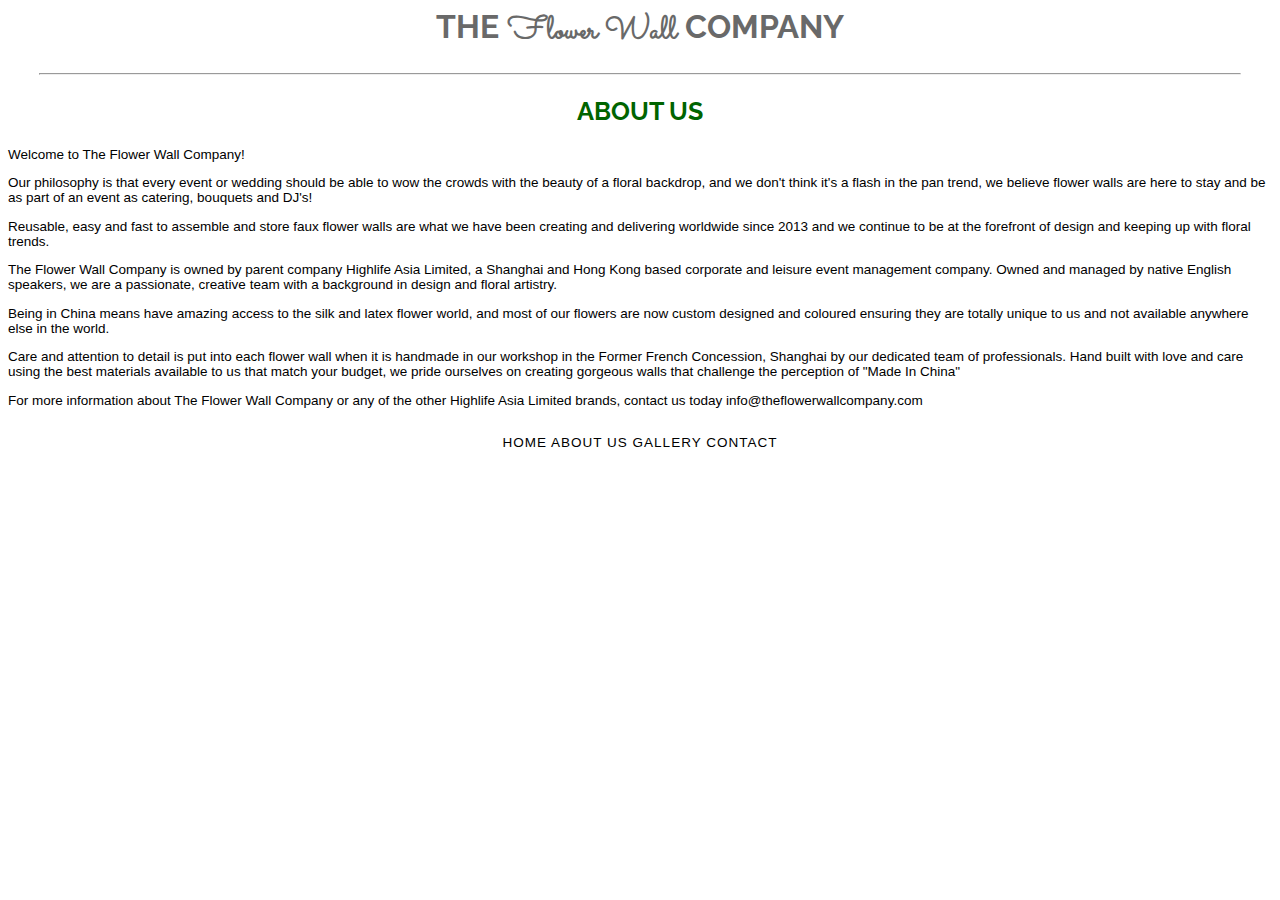
==== about.html @ 47c173e1 "initial commit" ====
<html>
<head>

    <meta charset="utf-8">
    <title>THE Flower Wall COMPANY</title>
    <meta name="viewport" content="width=device-width, initial-scale=1.0">
    <link href='https://fonts.googleapis.com/css?family=Sacramento' rel='stylesheet' type='text/css'>
    <link href='https://fonts.googleapis.com/css?family=Raleway:500' rel='stylesheet' type='text/css'>

<style>

body {
  font-family: sans-serif;
  font-size: 13.5;
    }
h1 {
  font: Raleway, sans-serif ;
  color: dimgray;
  text-align: center;
  
    }
hr {
  width: 95%;
  color: dimgray;
        
    }
h2 {
        font-family: Raleway;
        color: darkgreen;
        font-size: 25;
        text-align: center;
    }
a {
    text-decoration: none; }
    a:link {  color: black; } 
    a:visited {  color: black; }
    a:hover { color: hotpink; }
    a:active { color: hotpink; }
        
menu {
    display: block;
    overflow-x: auto;
    overflow-y: auto;
    width: 100%;
    margin: 0;
    float: left;
    padding: 0px;
    letter-spacing: 1px;
    background-color: white;
    list-style-type: none;
    margin-top: 1em;
    margin-bottom: 1em;
    margin-left: 0px;
    margin-right: 0px;
    padding-left: 0px;
    text-align: justify center;
    color: black;
}
    
</style>
</head>
<body>

    <h1><font size="6"><font face="Raleway">THE</font>
        <font face="Sacramento">Flower Wall</font>
                       <font face="Raleway">COMPANY</font>
        </font></h1>
    <hr>
    <h2>ABOUT US</h2>
    <p>Welcome to The Flower Wall Company!</p>
    <p>Our philosophy is that every event or wedding should be able to wow the crowds with the beauty of a floral backdrop, and we don't think it's a flash in the pan trend, we believe flower walls are here to stay and be as part of an event as catering, bouquets and DJ's!</p>

    <p>Reusable, easy and fast to assemble and store faux flower walls are what we have been creating and delivering worldwide since 2013 and we continue to be at the forefront of design and keeping up with floral trends.</p>

    <p>The Flower Wall Company is owned by parent company Highlife Asia Limited, a Shanghai and Hong Kong based corporate and leisure event management company. Owned and managed by native English speakers, we are a passionate, creative team with a background in design and floral artistry.</p>

    <p>Being in China means have amazing access to the silk and latex flower world, and most of our flowers are now custom designed and coloured ensuring they are totally unique to us and not available anywhere else in the world.</p> 

    <p>Care and attention to detail is put into each flower wall when it is handmade in our workshop in the Former French Concession, Shanghai by our dedicated team of professionals. Hand built with love and care using the best materials available to us that match your budget, we pride ourselves on creating gorgeous walls that challenge the perception of "Made In China"</p>

    <p>For more information about The Flower Wall Company or any of the other Highlife Asia Limited brands, contact us today info@theflowerwallcompany.com</p>
<nav>
<menu type="context" id="mainmenu">
<center><a href="index.html">HOME</a>
<a href="about.html">ABOUT US</a>
<a href="gallery.html">GALLERY</a>
<a href="contact.html">CONTACT</a></center>
</menu>
</nav>
</body>
</html>
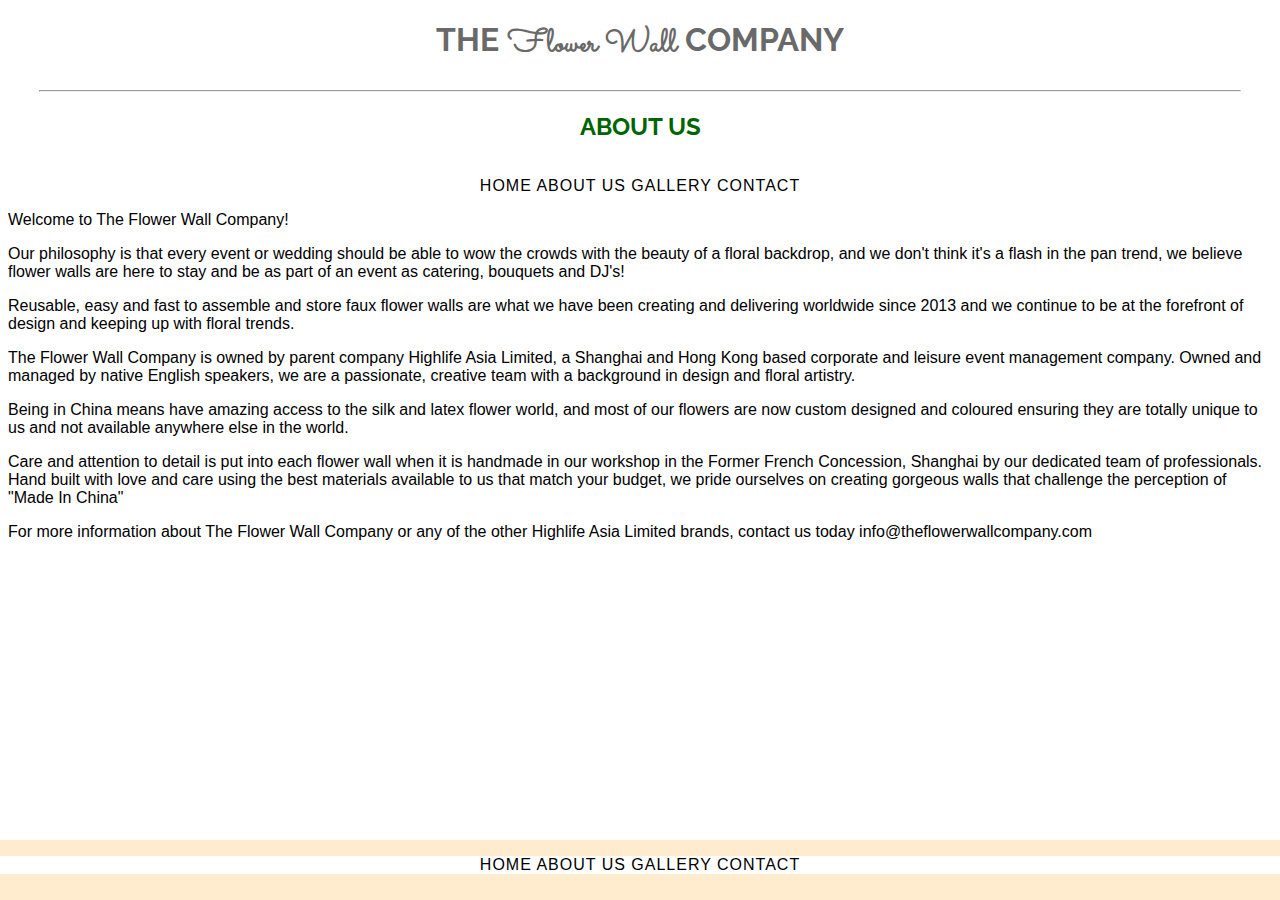
==== commit b8cb4695: "added footer" ====
--- a/about.html
+++ b/about.html
@@ -1,3 +1,4 @@
+<!DOCTYPE html>
 <html>
 <head>
 
@@ -56,6 +57,17 @@
     text-align: justify center;
     color: black;
 }
+footer {
+    display: block;
+    height: 60px;
+    position: fixed;
+    bottom: 0px;
+    left: 0px;
+    background-color: blanchedalmond;
+    width: 100%;
+    
+            
+        }    
     
 </style>
 </head>
@@ -67,6 +79,16 @@
         </font></h1>
     <hr>
     <h2>ABOUT US</h2>
+    
+<nav>
+<menu type="context" id="mainmenu">
+<center><a href="index.html">HOME</a>
+<a href="about.html">ABOUT US</a>
+<a href="gallery.html">GALLERY</a>
+<a href="contact.html">CONTACT</a></center>
+</menu>
+</nav>
+    
     <p>Welcome to The Flower Wall Company!</p>
     <p>Our philosophy is that every event or wedding should be able to wow the crowds with the beauty of a floral backdrop, and we don't think it's a flash in the pan trend, we believe flower walls are here to stay and be as part of an event as catering, bouquets and DJ's!</p>
 
@@ -80,12 +102,12 @@
 
     <p>For more information about The Flower Wall Company or any of the other Highlife Asia Limited brands, contact us today info@theflowerwallcompany.com</p>
 <nav>
-<menu type="context" id="mainmenu">
+<footer><menu type="context" id="mainmenu">
 <center><a href="index.html">HOME</a>
 <a href="about.html">ABOUT US</a>
 <a href="gallery.html">GALLERY</a>
 <a href="contact.html">CONTACT</a></center>
-</menu>
+</menu></footer>
 </nav>
 </body>
 </html>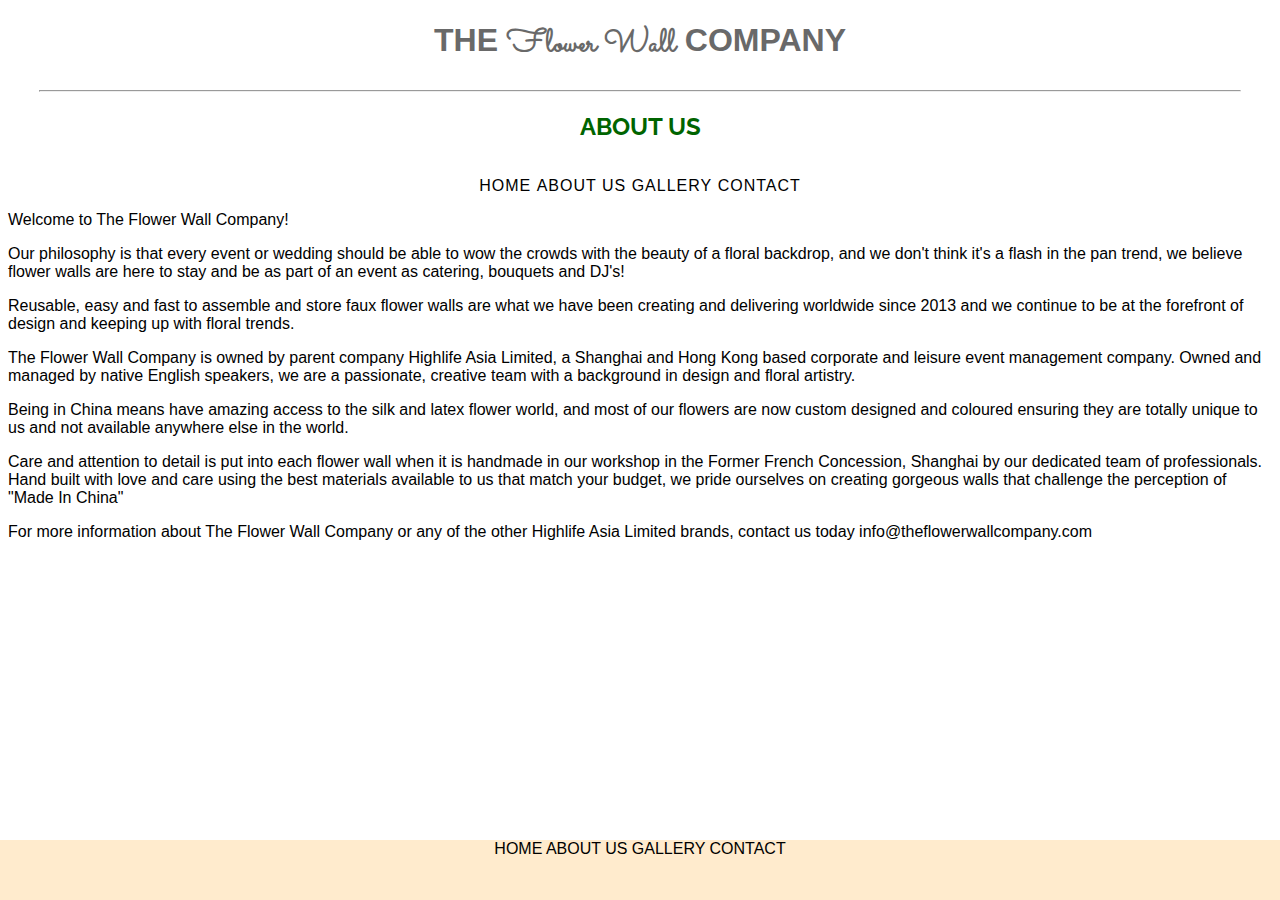
==== commit 9e791aea: "making columns" ====
--- a/about.html
+++ b/about.html
@@ -1,113 +1,59 @@
 <!DOCTYPE html>
 <html>
 <head>
-
+<link rel="stylesheet" type="text/css" href="aboutstyle.css"> 
     <meta charset="utf-8">
     <title>THE Flower Wall COMPANY</title>
     <meta name="viewport" content="width=device-width, initial-scale=1.0">
     <link href='https://fonts.googleapis.com/css?family=Sacramento' rel='stylesheet' type='text/css'>
     <link href='https://fonts.googleapis.com/css?family=Raleway:500' rel='stylesheet' type='text/css'>
-
-<style>
-
-body {
-  font-family: sans-serif;
-  font-size: 13.5;
-    }
-h1 {
-  font: Raleway, sans-serif ;
-  color: dimgray;
-  text-align: center;
-  
-    }
-hr {
-  width: 95%;
-  color: dimgray;
-        
-    }
-h2 {
-        font-family: Raleway;
-        color: darkgreen;
-        font-size: 25;
-        text-align: center;
-    }
-a {
-    text-decoration: none; }
-    a:link {  color: black; } 
-    a:visited {  color: black; }
-    a:hover { color: hotpink; }
-    a:active { color: hotpink; }
-        
-menu {
-    display: block;
-    overflow-x: auto;
-    overflow-y: auto;
-    width: 100%;
-    margin: 0;
-    float: left;
-    padding: 0px;
-    letter-spacing: 1px;
-    background-color: white;
-    list-style-type: none;
-    margin-top: 1em;
-    margin-bottom: 1em;
-    margin-left: 0px;
-    margin-right: 0px;
-    padding-left: 0px;
-    text-align: justify center;
-    color: black;
-}
-footer {
-    display: block;
-    height: 60px;
-    position: fixed;
-    bottom: 0px;
-    left: 0px;
-    background-color: blanchedalmond;
-    width: 100%;
-    
-            
-        }    
-    
-</style>
+<title>The Flower Wall Co.</title>
 </head>
 <body>
 
-    <h1><font size="6"><font face="Raleway">THE</font>
-        <font face="Sacramento">Flower Wall</font>
-                       <font face="Raleway">COMPANY</font>
-        </font></h1>
+    <h1>THE
+        <span style=font-family:Sacramento>Flower Wall</span>
+            COMPANY
+      </h1>
     <hr>
     <h2>ABOUT US</h2>
-    
+<!--first menu-->
+<div class="menu">
 <nav>
-<menu type="context" id="mainmenu">
-<center><a href="index.html">HOME</a>
-<a href="about.html">ABOUT US</a>
-<a href="gallery.html">GALLERY</a>
-<a href="contact.html">CONTACT</a></center>
-</menu>
+    <ul>
+    <li><a href="index.html">HOME</a></li>
+    <li><a href="about.html">ABOUT US</a></li>
+    <li><a href="gallery.html">GALLERY</a></li>
+    <li><a href="contact.html">CONTACT</a></li>
+    </ul>
 </nav>
-    
-    <p>Welcome to The Flower Wall Company!</p>
-    <p>Our philosophy is that every event or wedding should be able to wow the crowds with the beauty of a floral backdrop, and we don't think it's a flash in the pan trend, we believe flower walls are here to stay and be as part of an event as catering, bouquets and DJ's!</p>
+</div>
+   
 
-    <p>Reusable, easy and fast to assemble and store faux flower walls are what we have been creating and delivering worldwide since 2013 and we continue to be at the forefront of design and keeping up with floral trends.</p>
+<div id="body">  
+   <p>Welcome to The Flower Wall Company!</p>
+        <p>Our philosophy is that every event or wedding should be able to wow the crowds with the beauty of a floral backdrop, and we don't think it's a flash in the pan trend, we believe flower walls are here to stay and be as part of an event as catering, bouquets and DJ's!</p>
+
+        <p>Reusable, easy and fast to assemble and store faux flower walls are what we have been creating and delivering worldwide since 2013 and we continue to be at the forefront of design and keeping up with floral trends.</p>
 
     <p>The Flower Wall Company is owned by parent company Highlife Asia Limited, a Shanghai and Hong Kong based corporate and leisure event management company. Owned and managed by native English speakers, we are a passionate, creative team with a background in design and floral artistry.</p>
 
-    <p>Being in China means have amazing access to the silk and latex flower world, and most of our flowers are now custom designed and coloured ensuring they are totally unique to us and not available anywhere else in the world.</p> 
+        <p>Being in China means have amazing access to the silk and latex flower world, and most of our flowers are now custom designed and coloured ensuring they are totally unique to us and not available anywhere else in the world.</p>
 
     <p>Care and attention to detail is put into each flower wall when it is handmade in our workshop in the Former French Concession, Shanghai by our dedicated team of professionals. Hand built with love and care using the best materials available to us that match your budget, we pride ourselves on creating gorgeous walls that challenge the perception of "Made In China"</p>
 
-    <p>For more information about The Flower Wall Company or any of the other Highlife Asia Limited brands, contact us today info@theflowerwallcompany.com</p>
+        <p>For more information about The Flower Wall Company or any of the other Highlife Asia Limited brands, contact us today info@theflowerwallcompany.com</p>
+    </div>
+<!--<!bottom menu>-->
+<div id="footer">    
 <nav>
-<footer><menu type="context" id="mainmenu">
-<center><a href="index.html">HOME</a>
+<footer>
+<a href="index.html">HOME</a>
 <a href="about.html">ABOUT US</a>
 <a href="gallery.html">GALLERY</a>
-<a href="contact.html">CONTACT</a></center>
-</menu></footer>
+<a href="contact.html">CONTACT</a>
+</footer>
 </nav>
+</div>
 </body>
 </html>--- a/aboutstyle.css
+++ b/aboutstyle.css
@@ -0,0 +1,99 @@
+/* For mobile phones: */
+[class*="col-"] {
+    width: 100%;
+}
+@media only screen and (min-width: 600px) {
+    /* For tablets: */
+    .col-m-1 {width: 8.33%;}
+    .col-m-2 {width: 16.66%;}
+    .col-m-3 {width: 25%;}
+    .col-m-4 {width: 33.33%;}
+    .col-m-5 {width: 41.66%;}
+    .col-m-6 {width: 50%;}
+    .col-m-7 {width: 58.33%;}
+    .col-m-8 {width: 66.66%;}
+    .col-m-9 {width: 75%;}
+    .col-m-10 {width: 83.33%;}
+    .col-m-11 {width: 91.66%;}
+    .col-m-12 {width: 100%;}
+}
+@media only screen and (min-width: 768px) {
+    /* For desktop: */
+    .col-1 {width: 8.33%;}
+    .col-2 {width: 16.66%;}
+    .col-3 {width: 25%;}
+    .col-4 {width: 33.33%;}
+    .col-5 {width: 41.66%;}
+    .col-6 {width: 50%;}
+    .col-7 {width: 58.33%;}
+    .col-8 {width: 66.66%;}
+    .col-9 {width: 75%;}
+    .col-10 {width: 83.33%;}
+    .col-11 {width: 91.66%;}
+    .col-12 {width: 100%;}
+}
+body {
+  font-family: sans-serif;
+  font-size: 13.5;
+    }
+h1 {
+  font: Raleway, sans-serif ;
+  color: dimgray;
+  text-align: center;
+  font-size: 2em;    
+  
+    }
+hr {
+  width: 95%;
+  color: dimgray;
+        
+    }
+h2 {
+        font-family: Raleway;
+        color: darkgreen;
+        font-size: 25;
+        text-align: center;
+    }
+a {
+    text-decoration: none; }
+    a:link {  color: black; } 
+    a:visited {  color: black; }
+    a:hover { color: hotpink; }
+    a:active { color: hotpink; }
+        
+ul {
+    display: inline;
+    overflow-x: auto;
+    overflow-y: auto;
+    width: 100%;
+    margin: 0;
+    float: left;
+    padding: 0px;
+    letter-spacing: 1px;
+    background-color: white;
+    list-style-type: none;
+    margin-top: 1em;
+    margin-bottom: 1em;
+    margin-left: 0px;
+    margin-right: 0px;
+    padding-left: 0px;
+    text-align: center;
+    color: black;
+}
+li {
+    display: inline;
+}
+footer {
+    display: block;
+    height: 60px;
+    position: fixed;
+    bottom: 0px;
+    left: 0px;
+    background-color: blanchedalmond;
+    width: 100%;
+    text-align: center;
+    
+    
+            
+        }    
+    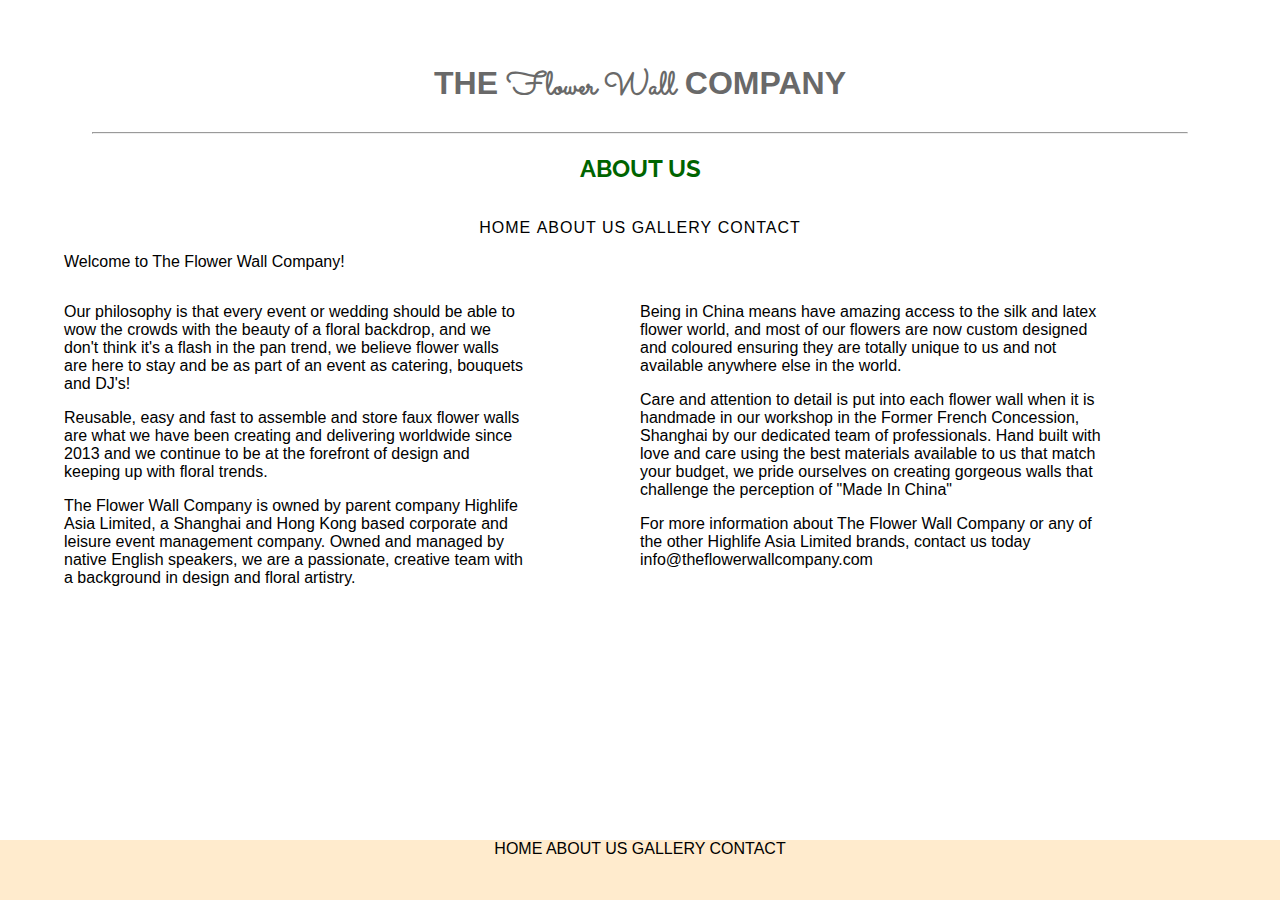
==== commit fbee350d: "add calendar" ====
--- a/about.html
+++ b/about.html
@@ -32,13 +32,14 @@
 
 <div id="body">  
    <p>Welcome to The Flower Wall Company!</p>
-        <p>Our philosophy is that every event or wedding should be able to wow the crowds with the beauty of a floral backdrop, and we don't think it's a flash in the pan trend, we believe flower walls are here to stay and be as part of an event as catering, bouquets and DJ's!</p>
+    <div class="para1">    <p>Our philosophy is that every event or wedding should be able to wow the crowds with the beauty of a floral backdrop, and we don't think it's a flash in the pan trend, we believe flower walls are here to stay and be as part of an event as catering, bouquets and DJ's!</p>
 
         <p>Reusable, easy and fast to assemble and store faux flower walls are what we have been creating and delivering worldwide since 2013 and we continue to be at the forefront of design and keeping up with floral trends.</p>
 
-    <p>The Flower Wall Company is owned by parent company Highlife Asia Limited, a Shanghai and Hong Kong based corporate and leisure event management company. Owned and managed by native English speakers, we are a passionate, creative team with a background in design and floral artistry.</p>
+        <p>The Flower Wall Company is owned by parent company Highlife Asia Limited, a Shanghai and Hong Kong based corporate and leisure event management company. Owned and managed by native English speakers, we are a passionate, creative team with a background in design and floral artistry.</p></div>
 
-        <p>Being in China means have amazing access to the silk and latex flower world, and most of our flowers are now custom designed and coloured ensuring they are totally unique to us and not available anywhere else in the world.</p>
+  <div class="para2">    
+    <p>Being in China means have amazing access to the silk and latex flower world, and most of our flowers are now custom designed and coloured ensuring they are totally unique to us and not available anywhere else in the world.</p>
 
     <p>Care and attention to detail is put into each flower wall when it is handmade in our workshop in the Former French Concession, Shanghai by our dedicated team of professionals. Hand built with love and care using the best materials available to us that match your budget, we pride ourselves on creating gorgeous walls that challenge the perception of "Made In China"</p>
 
--- a/aboutstyle.css
+++ b/aboutstyle.css
@@ -1,40 +1,10 @@
 /* For mobile phones: */
-[class*="col-"] {
-    width: 100%;
-}
-@media only screen and (min-width: 600px) {
-    /* For tablets: */
-    .col-m-1 {width: 8.33%;}
-    .col-m-2 {width: 16.66%;}
-    .col-m-3 {width: 25%;}
-    .col-m-4 {width: 33.33%;}
-    .col-m-5 {width: 41.66%;}
-    .col-m-6 {width: 50%;}
-    .col-m-7 {width: 58.33%;}
-    .col-m-8 {width: 66.66%;}
-    .col-m-9 {width: 75%;}
-    .col-m-10 {width: 83.33%;}
-    .col-m-11 {width: 91.66%;}
-    .col-m-12 {width: 100%;}
-}
-@media only screen and (min-width: 768px) {
-    /* For desktop: */
-    .col-1 {width: 8.33%;}
-    .col-2 {width: 16.66%;}
-    .col-3 {width: 25%;}
-    .col-4 {width: 33.33%;}
-    .col-5 {width: 41.66%;}
-    .col-6 {width: 50%;}
-    .col-7 {width: 58.33%;}
-    .col-8 {width: 66.66%;}
-    .col-9 {width: 75%;}
-    .col-10 {width: 83.33%;}
-    .col-11 {width: 91.66%;}
-    .col-12 {width: 100%;}
-}
+
 body {
   font-family: sans-serif;
   font-size: 13.5;
+  margin-bottom: 100px; 
+  clear: both; 
     }
 h1 {
   font: Raleway, sans-serif ;
@@ -86,14 +56,30 @@
 footer {
     display: block;
     height: 60px;
-    position: fixed;
+    position: fixed; 
     bottom: 0px;
     left: 0px;
     background-color: blanchedalmond;
     width: 100%;
     text-align: center;
-    
-    
-            
-        }    
+    }
+@media only screen and (min-width: 768px) {
+        body {
+            margin: 5%;
+        }
+    .para1 {
+        float: left; 
+        width: 40%;
+        padding-right: 10%; 
+    }
+    .para2 {
+        float: left;
+        width: 40%;
+        padding-right: 2%;
+    }
+    footer {
+        clear: left;
+    }
+    }
+        }     
     